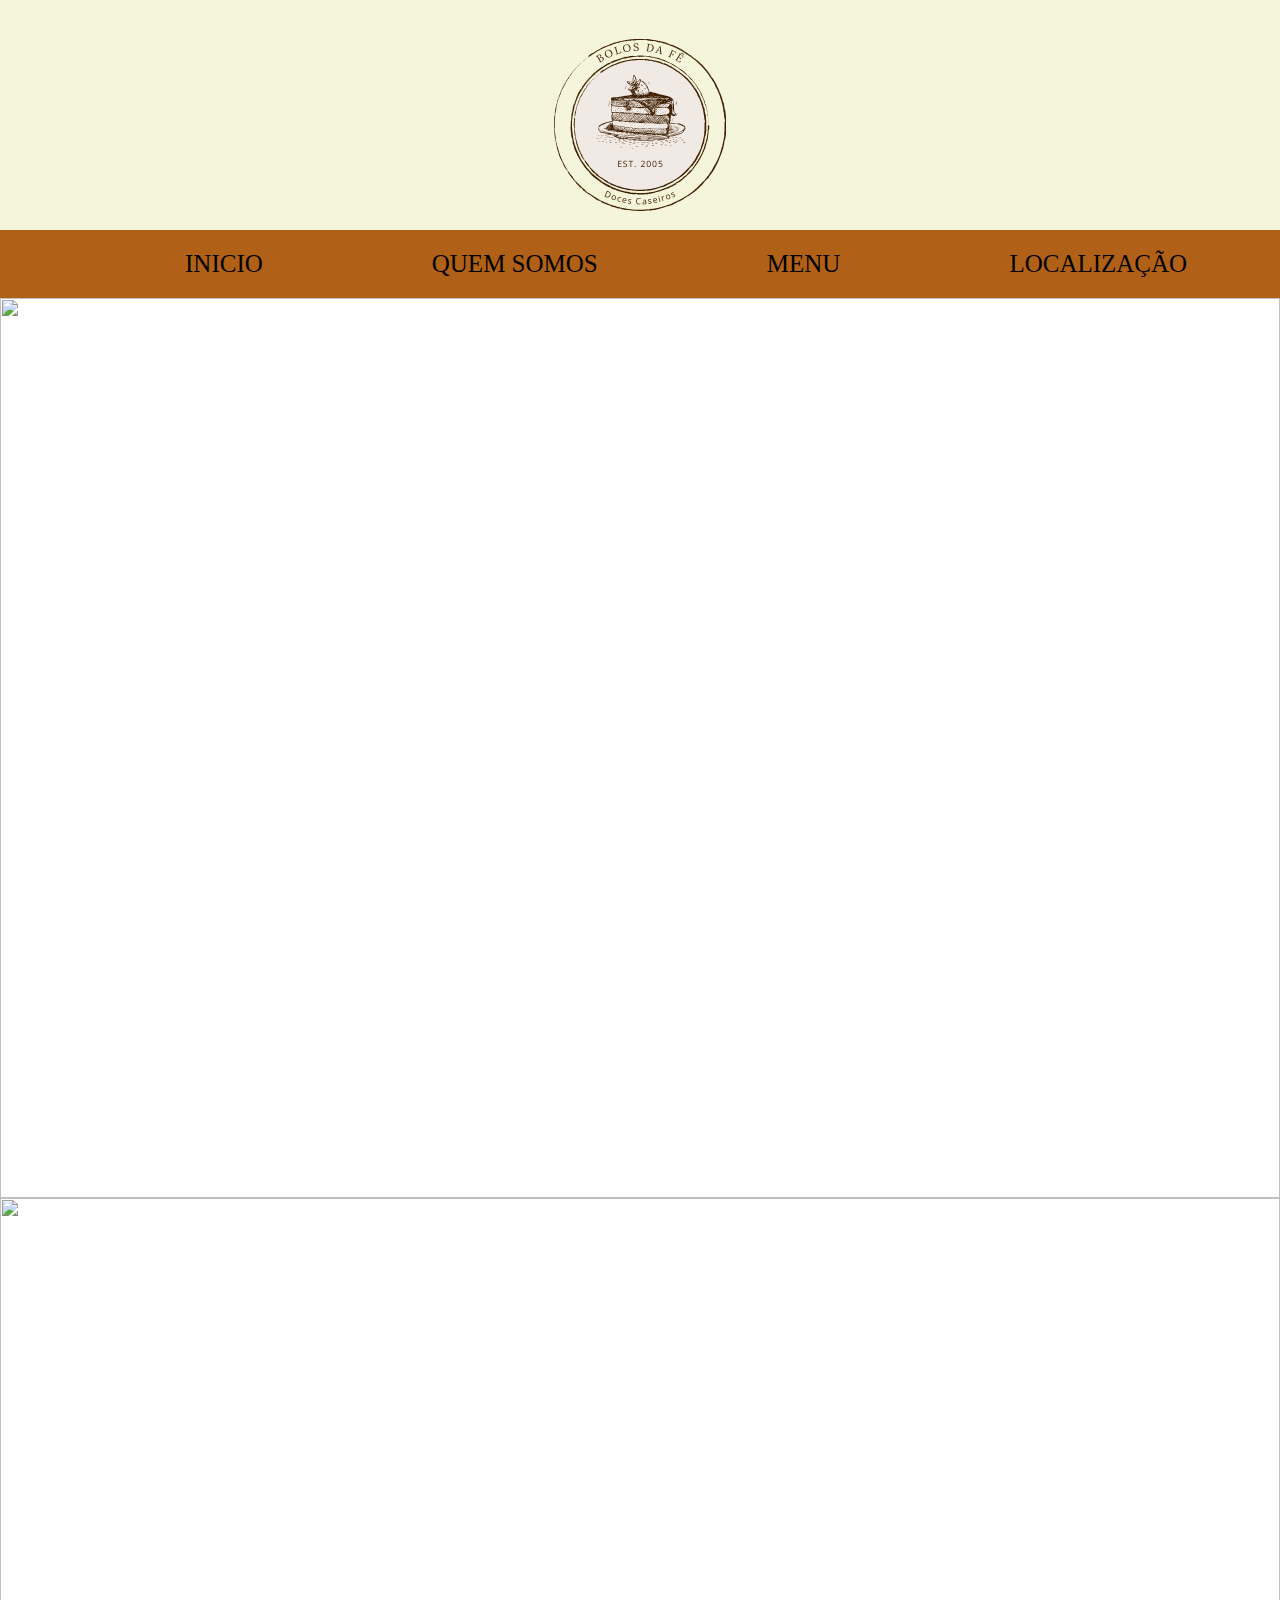
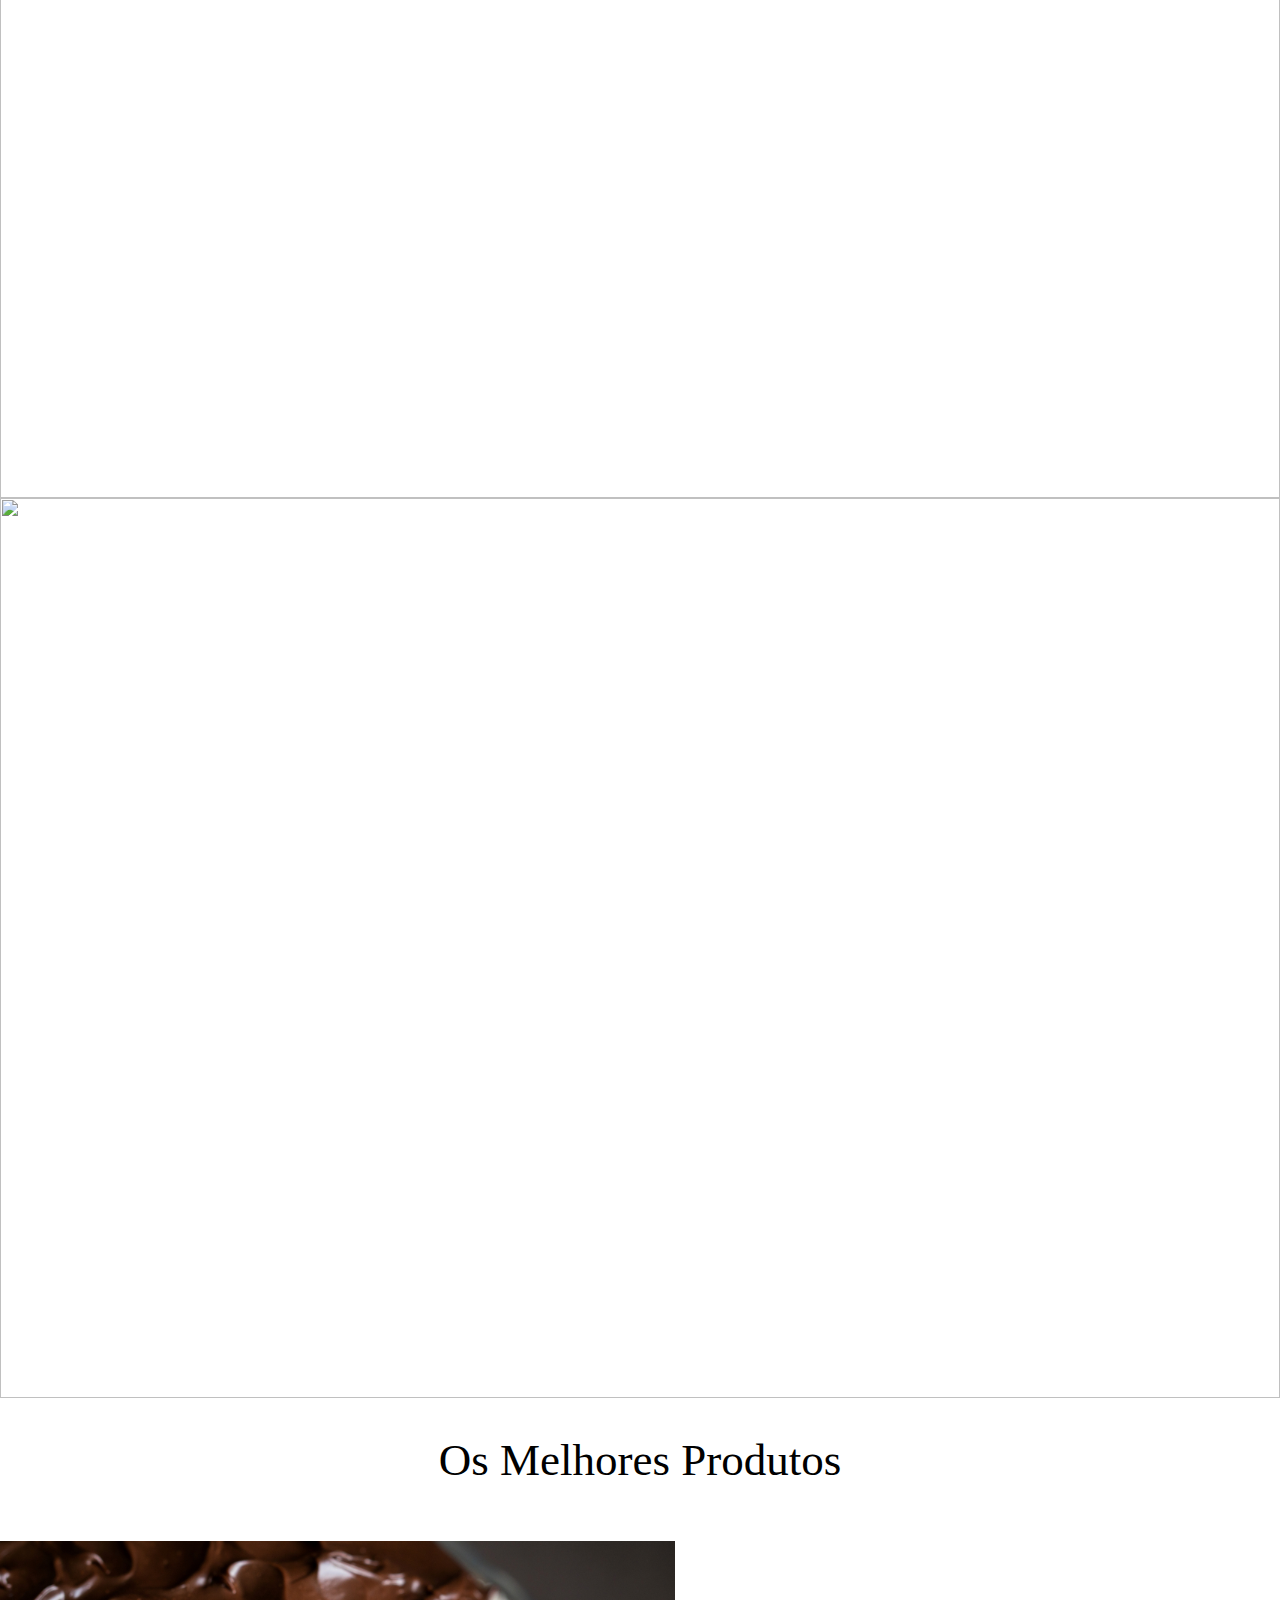
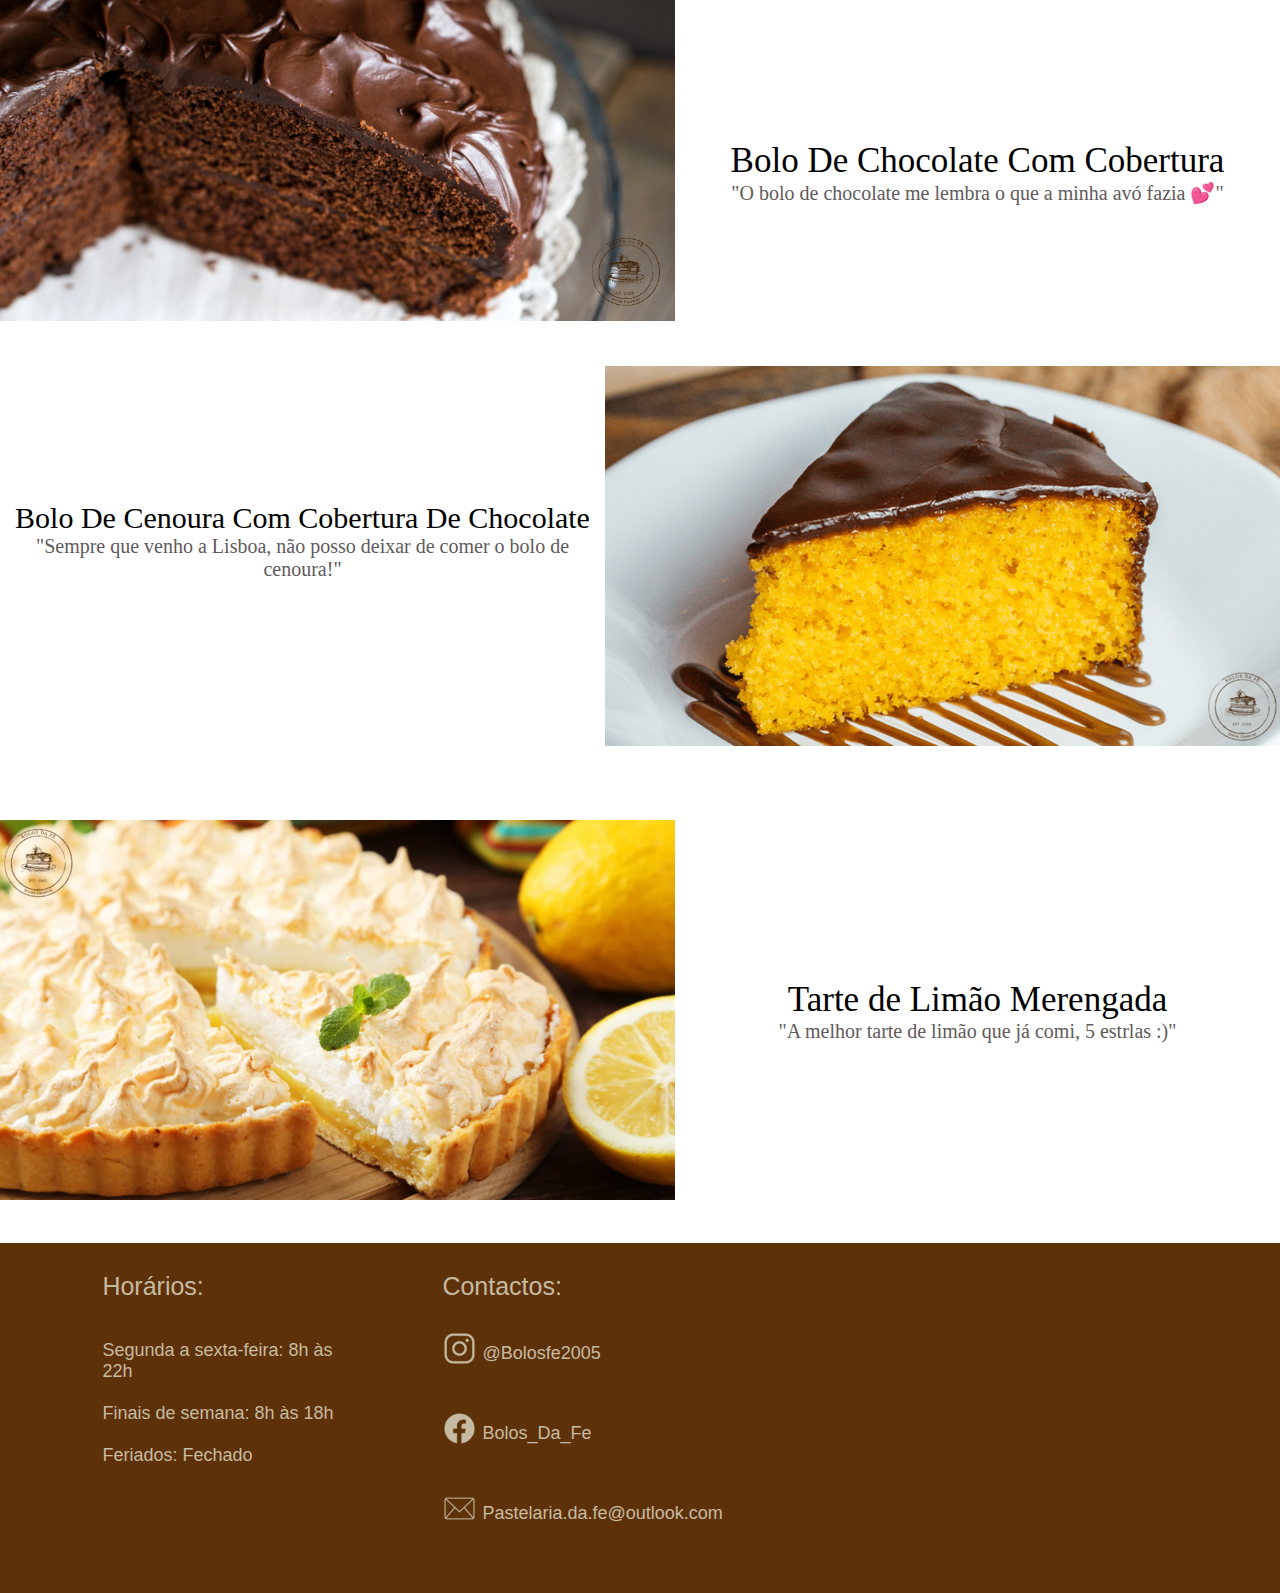
==== index.html @ 9173892d "Commit Inicial" ====
<html>
<head>
<title>Bolos da fe</title>
<link rel="stylesheet" href="./CSS/main.css">
<link rel="stylesheet" type="text/css" href="https://cdn.jsdelivr.net/npm/slick-carousel@1.8.1/slick/slick.css"/>
</head>

<body>
<header class="Pagina-Principal">
    <main>
    <div class="Fundo-topo">

        <div class="Logo">
            <img src="./img/bolos da Fè.png"/> 
        </div>

    </div> 
    <div>

    </div>
</main>

</header>
<main  class="ab">
    <div class="pag2">

        <div class="menu">
            <ul>
                <li><a href="./index.html">Inicio</a></li>
                <li><a href="./Quem_Somos.html">Quem Somos</a></li>
                <li><a href="./Menu.html">Menu</a></li>
                <li><a href="./Localizacao.html">Localização</a></li>
            </ul>
        </div>

    </div>
</main>
<div class="Slider">
    <div><img src="./img/1º Imagem.png"/></div>
    <div><img src="./img/3º Imagem.png"/></div>
    <div><img src="./img/4º Imagem.png"/></div>
  </div>
  <br>
  <br>
    <div class="ME">
     Os Melhores Produtos  
    </div>
    
  <br>
  <br>
  <br>
   <div class="IE">
    
    <img src="./img/The people who appeared were famous models..png"/>

    <div class="TE">
        <br>
        <br>
        <br>
        <br>
        <br>
        Bolo De Chocolate Com Cobertura
        <div class="TC">
            "O bolo de chocolate me lembra o que a minha avó fazia 💕"
        </div>
  <br>
  <br>
  <br>
  <br>
  
    </div>

    </div>
    

  <div class="ID">
    
    
    <img src="./img/Cenoura.png"/>

    <div class="TD">
    
        <br>
        <br>
        <br>
        <br>
        Bolo De Cenoura Com Cobertura De Chocolate
        <div class="TC">
            "Sempre que venho a Lisboa, não  posso deixar de comer o bolo de cenoura!"
        </div>
        <br>
        <br>
        <br>
  <br>
  <br>

  

        
  <br>
  <br>
 
  
  
  
    </div>

    </div>

  <div class="IE">
    
    <img src="./img/tarte.png"/>

    <div class="TE">
 
        <br>
        <br>
        <br>
        <br>
        Tarte de Limão Merengada
        <div class="TC">
            "A melhor tarte de limão que já comi, 5 estrlas :)"
        </div>
  <br>
  <br>
  <br>
  <br>
  <br>
 
 
    </div>

    </div>
    <footer>
        <div class="col-100 footer">
            <div class="content">
        <div class="col-4">
           <div class="LL">
            <br>
            Horários:
            <br>
            <br>
           </div>
           <div class="LA">
            Segunda a sexta-feira: 8h às 22h<br><br>
            Finais de semana: 8h às 18h<br><br>
            Feriados: Fechado
            
            <br>
            <br>
           </div>
    
           
        </div>
        <div class="col-3">
            
            <div class="LP">
                <br>
                Contactos:
    
                
             
            </div>
            <div class="LA">
                
                <div class="RS">
                    <img src="./img/Insta.png"/>
                    <div class="TRS">
                        <div class="link">
                            <a href="https://www.instagram.com/bolosfe2005/" target="_blank">@Bolosfe2005</a>
                    </div>
                        
                    </div>
                </div>
                
                <div class="RS">
                    <img src="./img/Facebook.png"/>
                    <div class="TRS">
                           Bolos_Da_Fe
                    </div>
                </div>
    
                <div class="RS">
                    <img src="./img/Mail.png"/>
                    <div class="TRS">
                        Pastelaria.da.fe@outlook.com
                 </div>
                </div>
    
    
             <br>
             <br>
            </div>
            
            
         </div>
      
    </div>
    </div>
    
    
      </footer>

<script type="text/javascript" src="https://code.jquery.com/jquery-1.11.0.min.js"></script>
<script type="text/javascript" src="https://code.jquery.com/jquery-migrate-1.2.1.min.js"></script>
<script type="text/javascript" src="https://cdn.jsdelivr.net/npm/slick-carousel@1.8.1/slick/slick.min.js"></script>
<script type="text/javascript" src="JS/main.js"></script>



</body>

</html>
---- CSS/main.css ----
.Fundo-topo{
    width: 100%;
    background-color: #f5f5dc;
    height: 230px;
}
.Logo img{
    display: block;
 margin: 0px auto;
}
.body{
    height: 100%;
    width: 100%;
    margin: 0 auto;
}

.pag2{ 
    background-color: #b16117;
    width: 100%;
    margin: 0 auto;
    overflow: hidden;
    border: 20px solid #b16117;
}
.menu ul li{
    display: inline-block;
    color: black;
    margin-left: 165px;
    
    
}
.menu ul li a{
    text-decoration: none;
    color: black;
    font-size: 25px;
    text-transform: uppercase;
    text-align: center;
    width: 25%;
}

.menu ul li a:hover:not(.active){ 
    text-decoration: underline;
    text-decoration-color: #d38a46;
}

button.slick-prev{
    z-index: 9;
    position: absolute;
    font-size: 0;
    border: none;
    width: 100px;
    height: 100px;
    background-color: transparent;
    background-image: url('../img/250x250.png');
    
    top: 37%;
    left: 0%;
}

button.slick-prev:hover{
    z-index: 9;
    position: absolute;
    font-size: 0;
    border: none;
    width: 120px;
    height: 120px;
    background-color: transparent;
    background-image: url('../img/Seta-AnteriorA.png');
    
    top: 35%;
    left: 0%;
}

button.slick-next{
    z-index: 9;
    position: absolute;
    font-size: 0;
    border: none;
    width: 100px;
    height: 100px;
    background-color: transparent;
    background-image: url('../img/Seta-proxima.png');
    top: 37%;
    right: 0%;
    cursor: pointer;
}

button.slick-next:hover{
    z-index: 9;
    position: absolute;
    font-size: 0;
    border: none;
    width: 120px;
    height: 120px;
    background-color: transparent;
    background-image: url('../img/Seta-proximaA.png');
    top: 35%;
    right: 0%;
    cursor: pointer;
}

.slider img{

    margin: 0px auto;
    width: 100%;
    height: 100%; 

}
ul.slick-dots{
    list-style-type: none;
    margin: 0px auto;
    width: 50%;
    position: absolute;
    left: 46%;
    top: 95%;
    /* Mude aqui a altura quando achar imagem certa mudar o left p*/

}
ul.slick-dots li{
    display: inline-block;
    padding-left: 5px;
}

ul.slick-dots li button{
    margin: 0px auto;
    font-size: 0px;
    border: 3px solid black;
    border-radius: 50%;
    background-color: transparent;
    width: 20px;
    height: 20px;
    cursor: pointer;
}



li.slick-active button{
    background-color: rgb(165, 91, 42) !important;

}

.slick-list{
    width: 100% !important;
}
.col-100 {
    width: 100%;
    float: left;
    position: relative;
}

.col-4 {
    float: left;
    position: relative;
    color: #c6baa2;
    font-family: sans-serif;
    margin-left: 8%;
    width: 20%;
    text-align: left;

}

.LP{
    font-family: sans-serif;
    font-size: 25px;
    font: bold;
    margin-bottom: 10px;
    margin-left: 20px;

}
.LL {
    
    font-family: sans-serif;
    font-size: 25px;
    font: bold;
    margin-bottom: 10px;

}
.LA{
    font-family: sans-serif;
    font-size: 18px;
}

.footer{

    background-color: #5e3208;

}
.LB{
    font-family: sans-serif;
    font-size: 30px;
    font: bold;
    margin-bottom: 10px;
    margin-left: 10px;

}
.TRS{
    text-align: left;
    position: relative;
    display: inline-block;
    right: 20px;
    bottom: 27px;
    font: bold;


}
.RS img{
    width: 75px;
    height: 75px;
}

.col-3 {
    float: left;
    position: relative;
    color: #c6baa2;
    font-family: sans-serif;
    margin-left: 5%;
    width: 30%;
    text-align: left;

}

.IE img{
    width: 675px;
    height: 380px;
    float: left;

}
.TE{
    
    font-size: 35px;
    text-align: center !important;
    font: bold; 
    margin-top: 1px;    
}
.me{
    font-size: 45px;
    text-align: center;
    font: bold; 
}
.ID img{
    width: 675px;
    height: 380px;
    float: right;
    margin-top: 1px;


}
.TD{
    
    font-size: 30px;
    text-align: center !important;
    font: bold;   
}
.TC{
    font-size: 20px;
    color: rgb(97, 90, 90);
}

.M3{
    width: 25%;
    float: left;
    position: relative;
    color: black;
    font-family: sans-serif;
    text-align: center;
    font-size: 30px;
    margin-bottom: 100px;
}

.M3 img{
    margin-top: 15px;
    width: 300px;
    height: 250px;
}

.TM3{
    font-size: 20px; 
    margin-left: 20px;
}



.mapinha img{
    width: 425px !important;
    height: 289px !important;
    float: left;
    margin-top: 100px;
    margin-bottom: 100px;
    

}
.ende{
    
    font-size: 35px;
    text-align: center !important;
    font-family: sans-serif;   
}

.M5{
    
    width: 25%;
    float: left;
    color: black;
    font-family: sans-serif;
    text-align: center;
    font-size: 30px;
    
}

.M5 img{
    width: 300px;
    height: 250px;

}

.TM5{
    font-size: 20px; 
    margin-left: 20px;
}

.Blanco{
    color: white;
}



/* arquivo style.css */

/* estilo geral do site */
* {
    margin: 0; /* remove as margens padrão */
    padding: 0; /* remove os espaços internos padrão */
    box-sizing: border-box; /* define o tamanho dos elementos incluindo as bordas e os espaços internos */
}

.NN img{

    margin: 0px auto;
    width: 550px !important;
    height: 310px !important; 
    float:right;

    
}

.ImgTopo{
    width:100%;
}

.link a{
    text-decoration: none;
    color: #c6baa2;

}

.TQS{
    font-family: sans-serif; 
    margin-left: 45%;
    text-align: left;
    margin-right: 5%;
    font-size:large;
    margin-top: 2%;
    
}

.QS img{
    float:left;
    width: 550px;
    height: 310px;
}
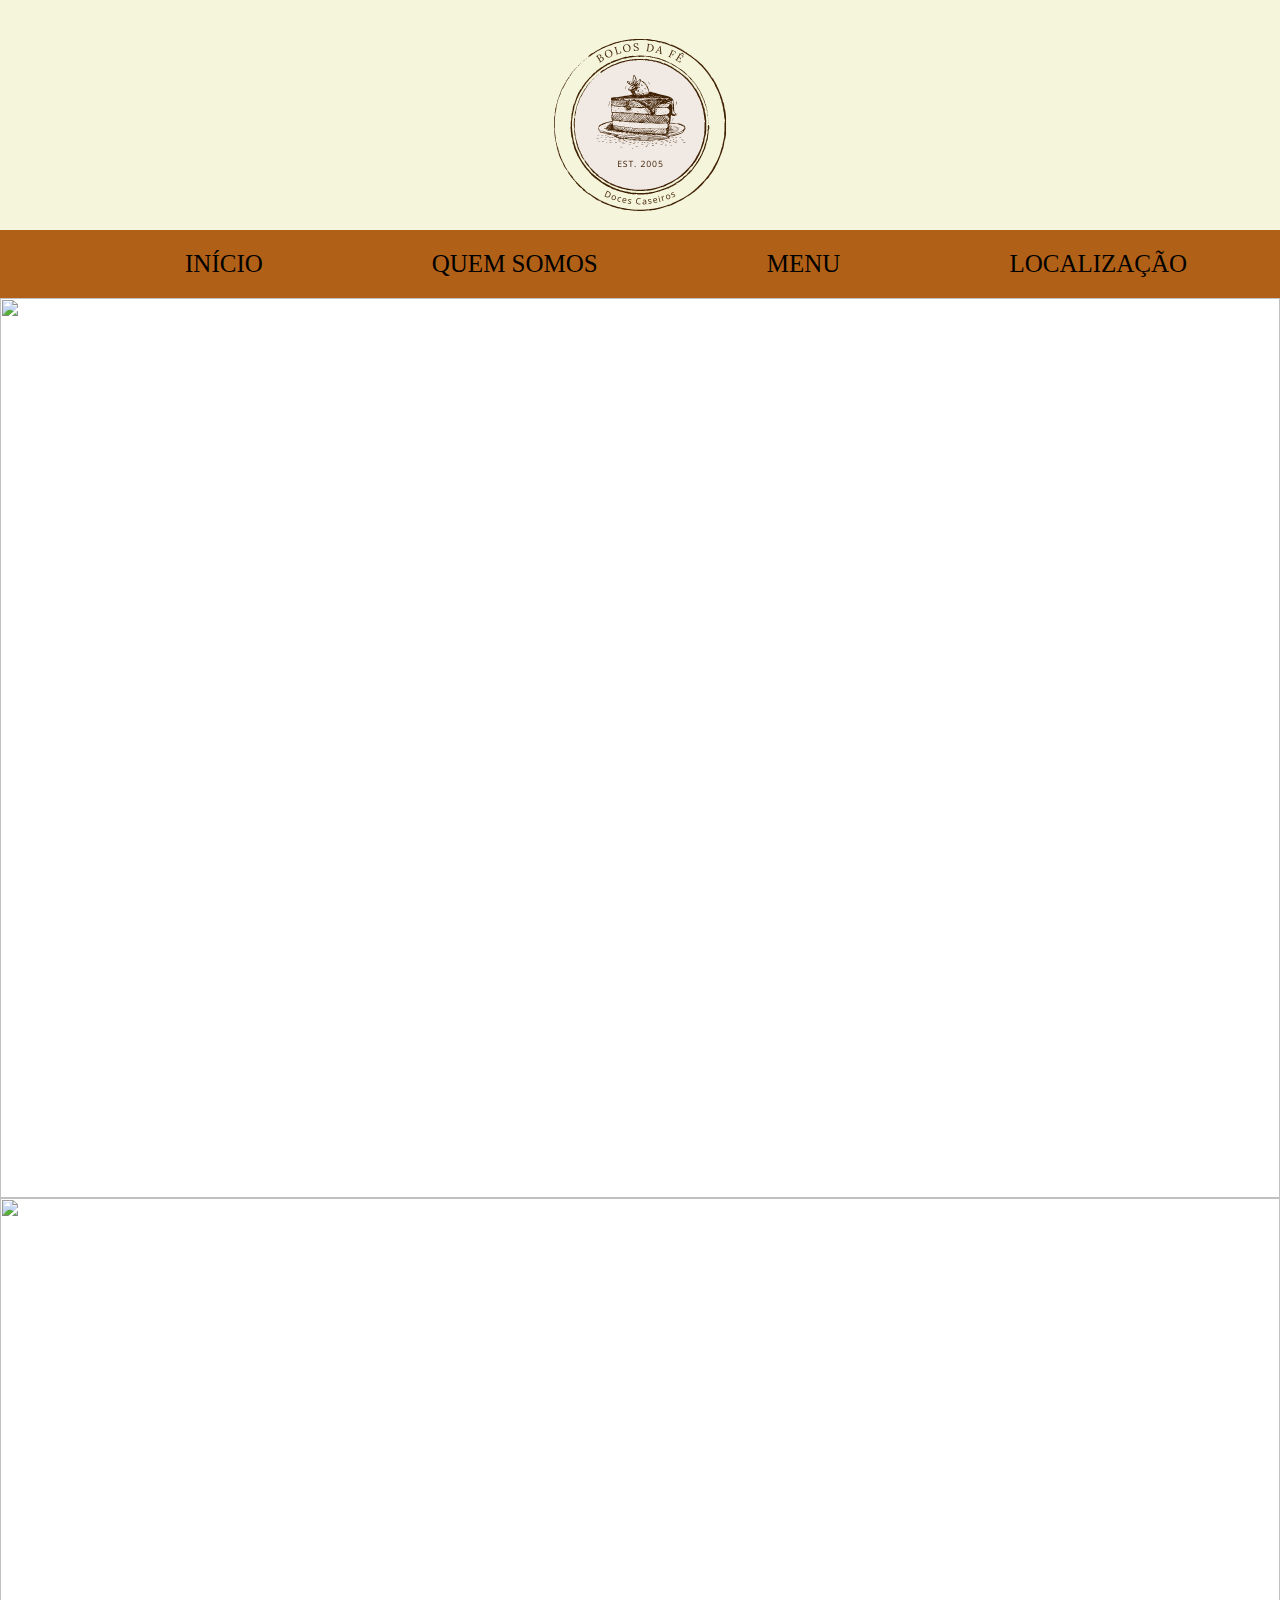
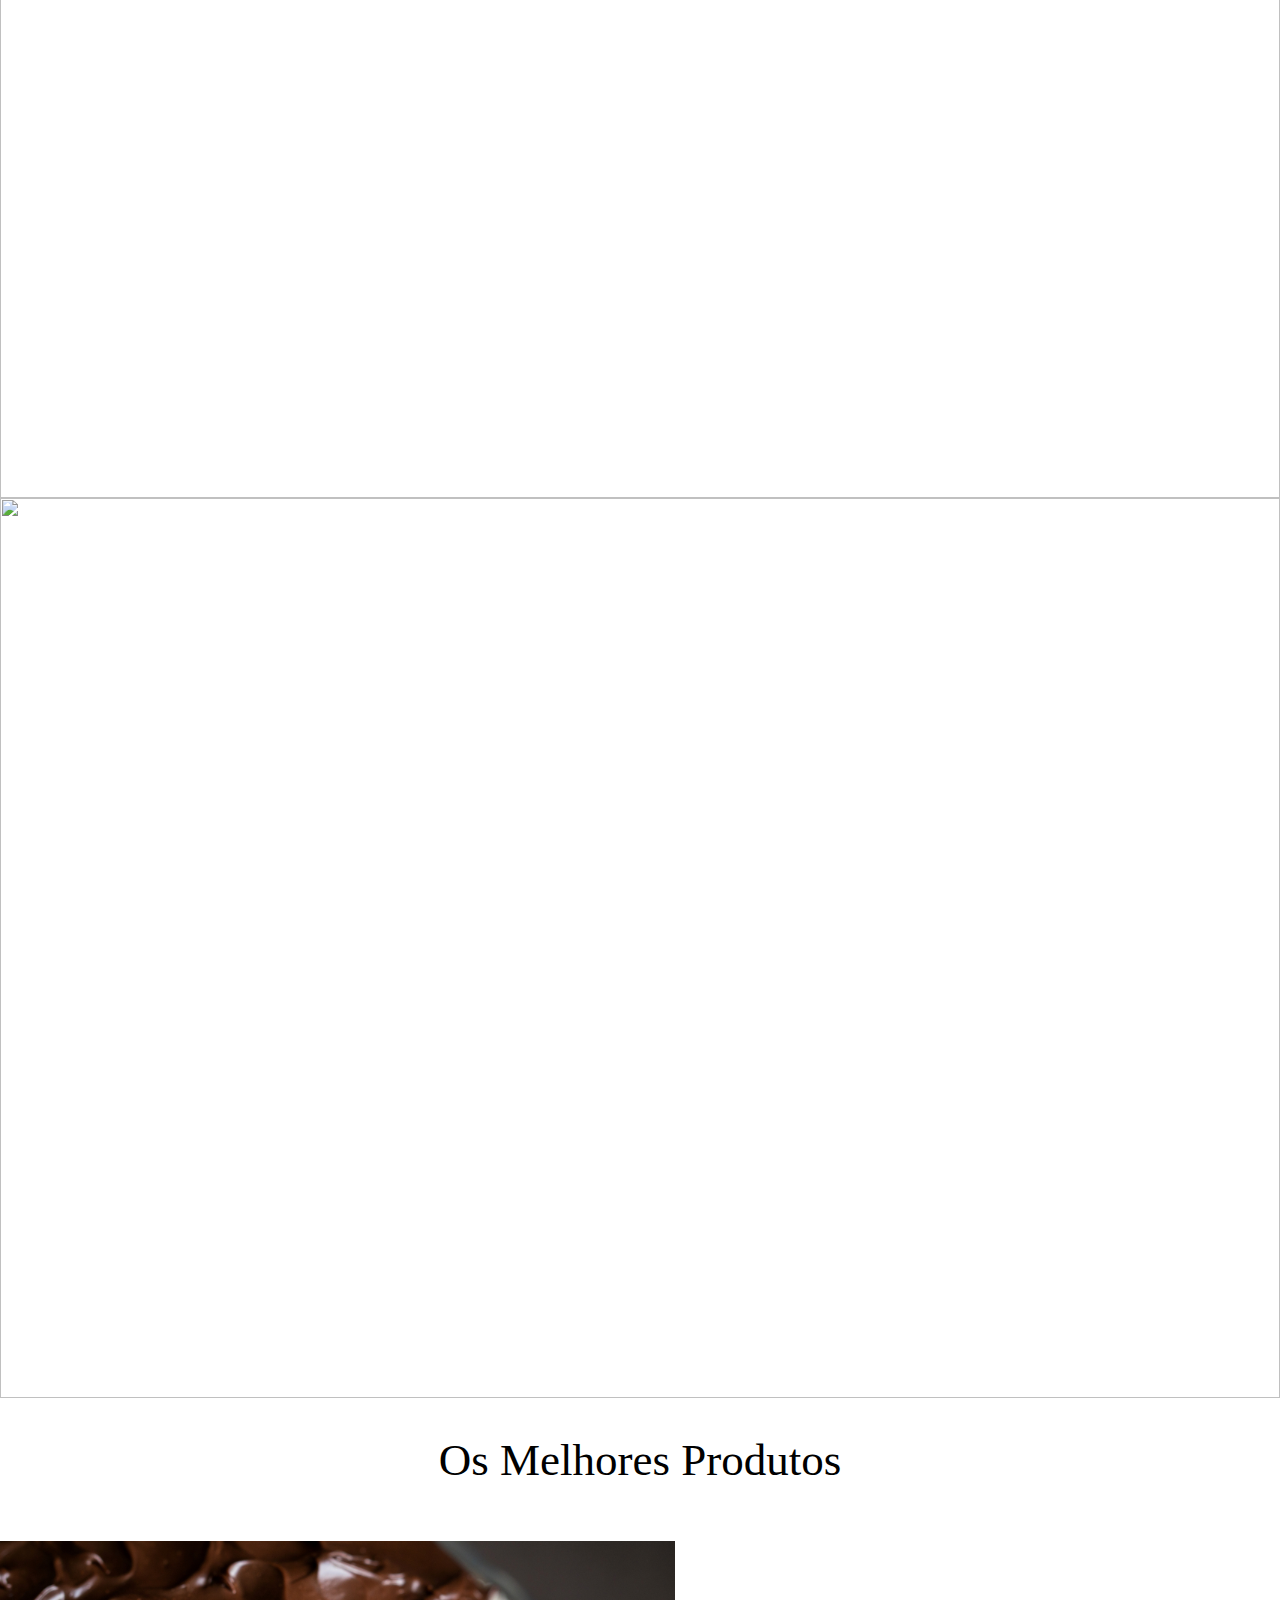
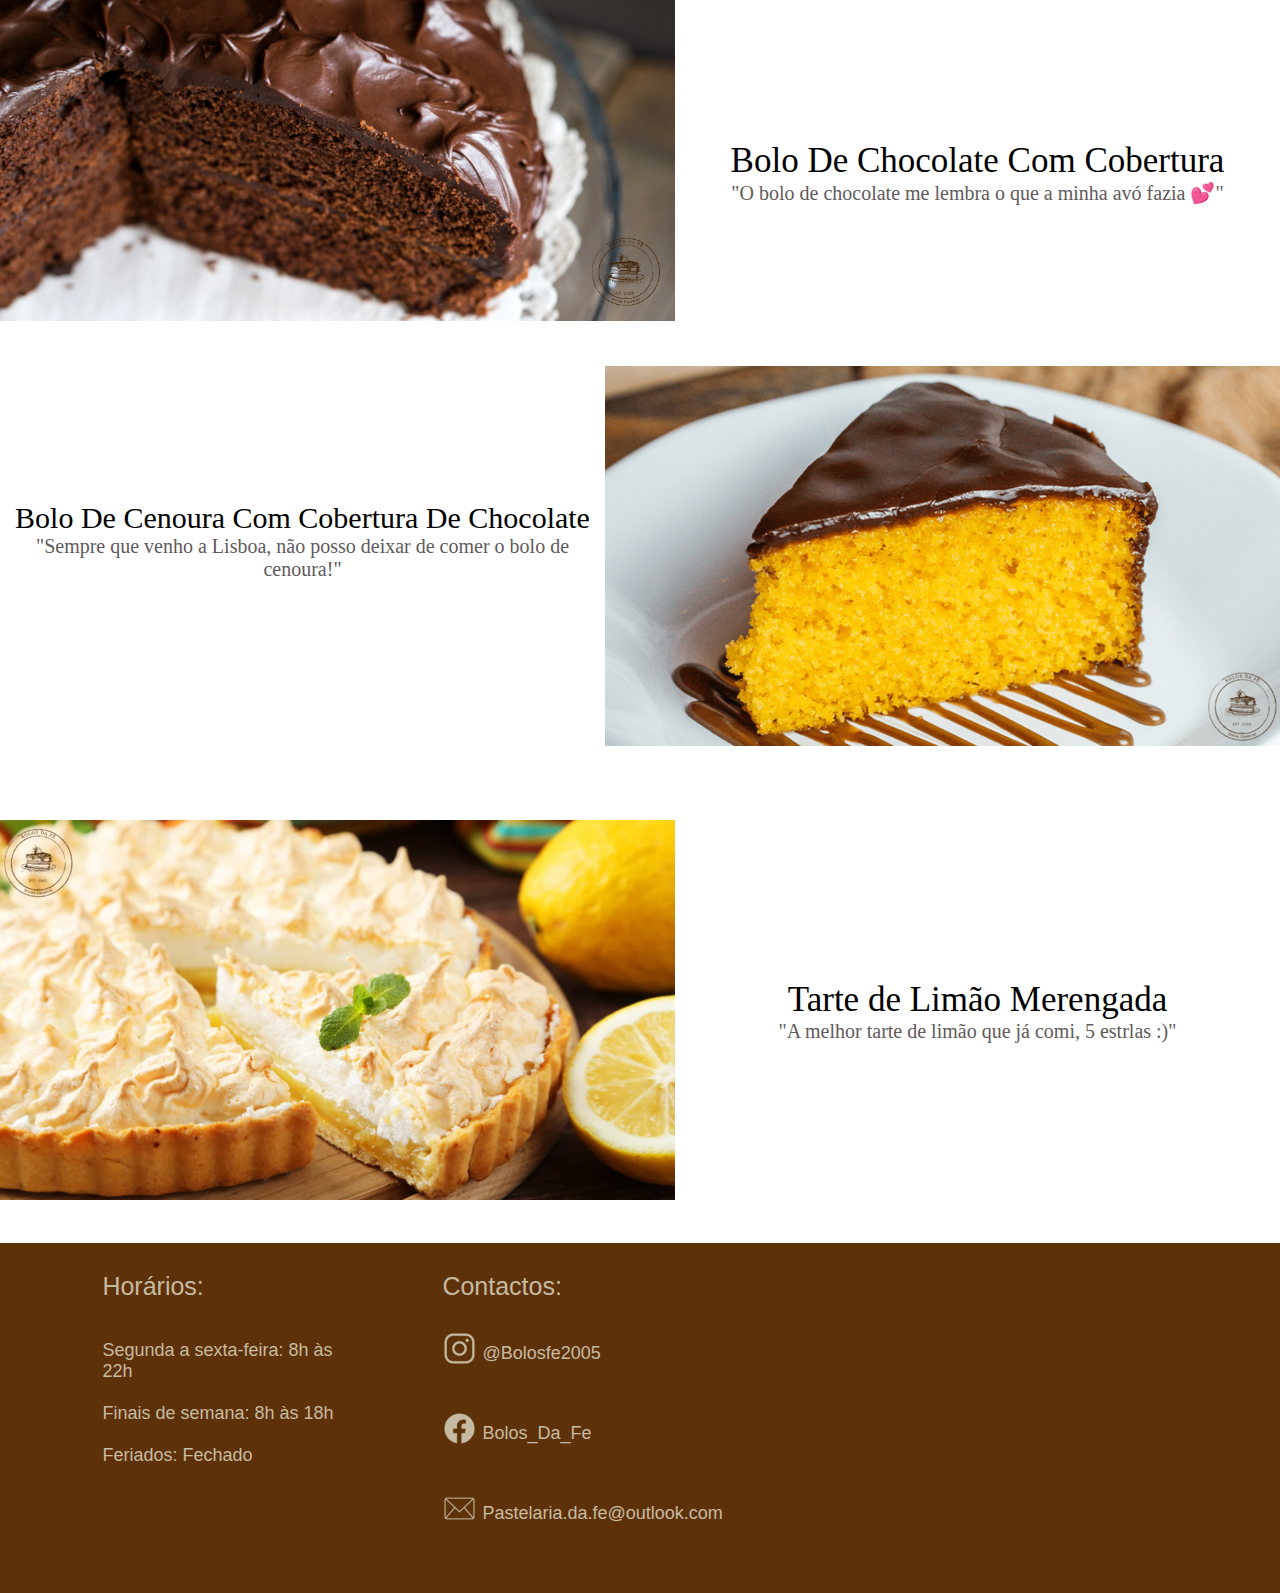
==== commit 7181f113: "index.html" ====
--- a/index.html
+++ b/index.html
@@ -26,7 +26,7 @@
 
         <div class="menu">
             <ul>
-                <li><a href="./index.html">Inicio</a></li>
+                <li><a href="./index.html">INÍCIO</a></li>
                 <li><a href="./Quem_Somos.html">Quem Somos</a></li>
                 <li><a href="./Menu.html">Menu</a></li>
                 <li><a href="./Localizacao.html">Localização</a></li>
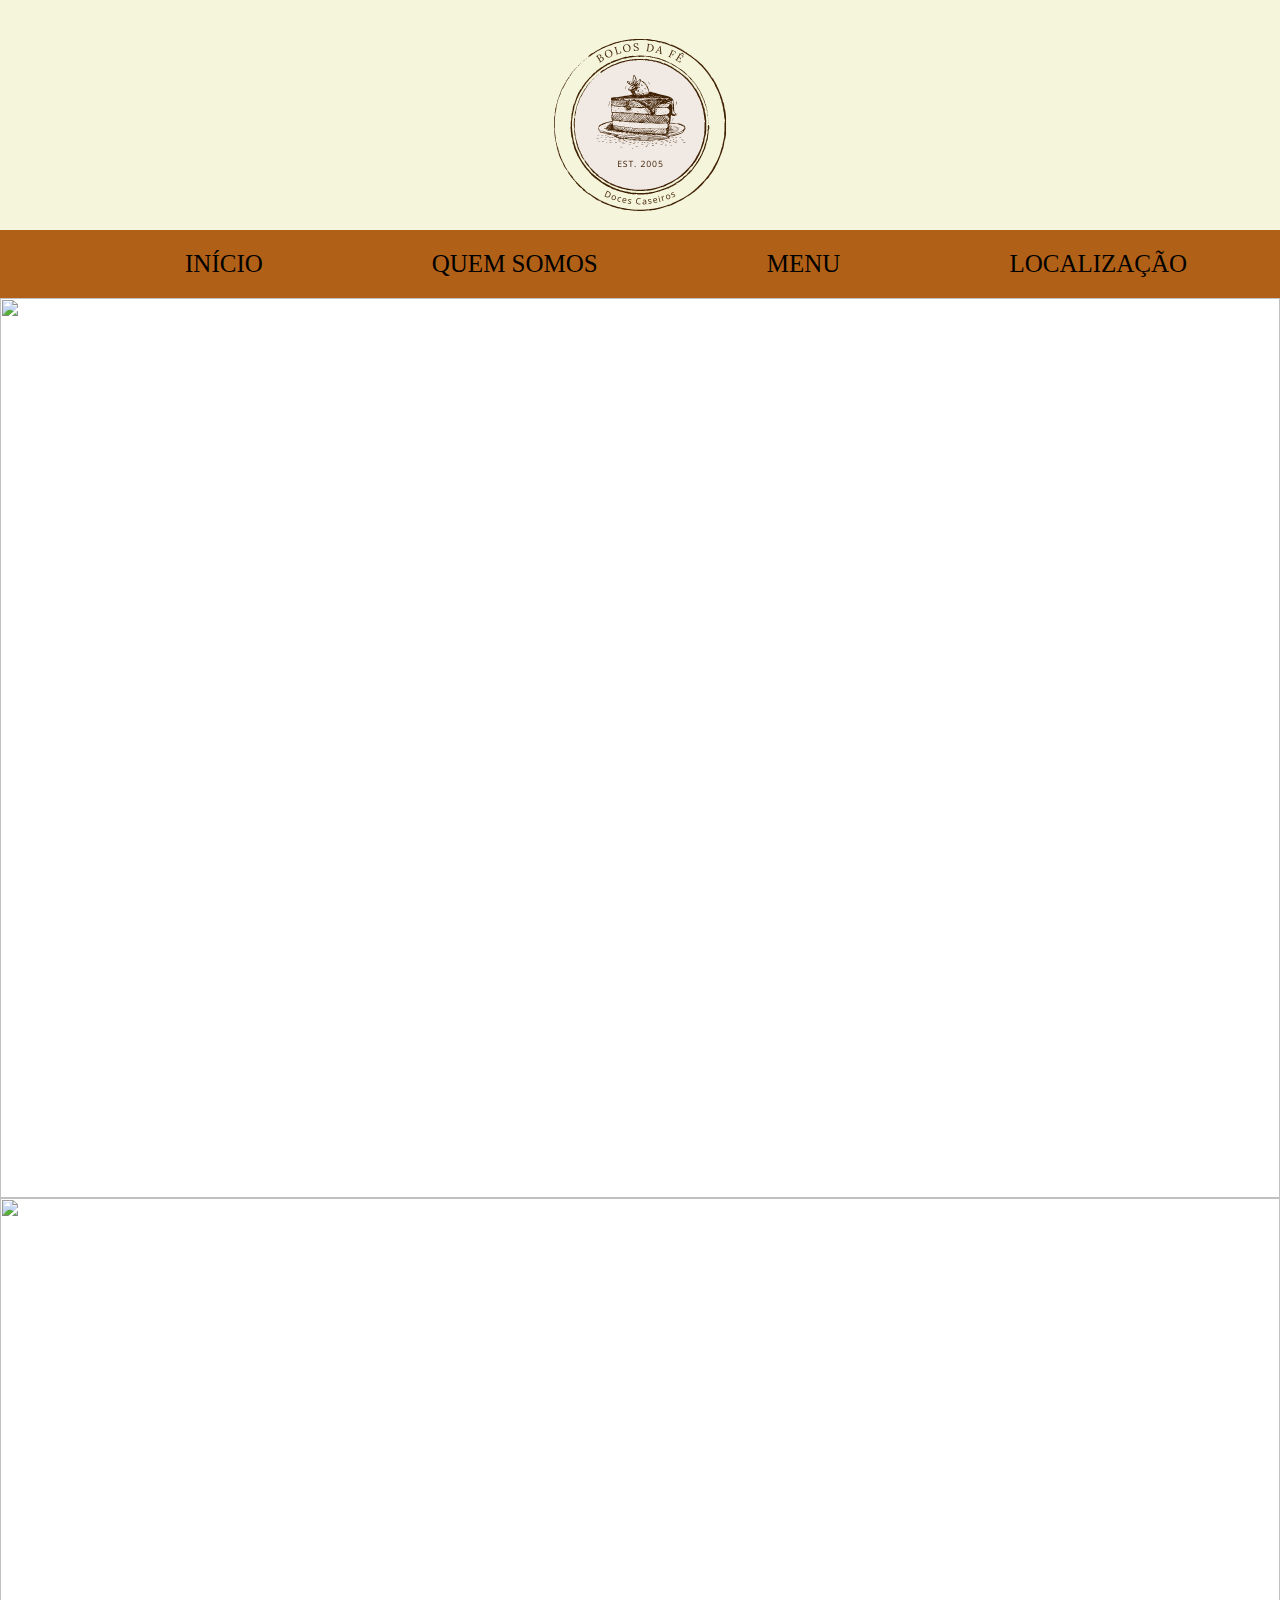
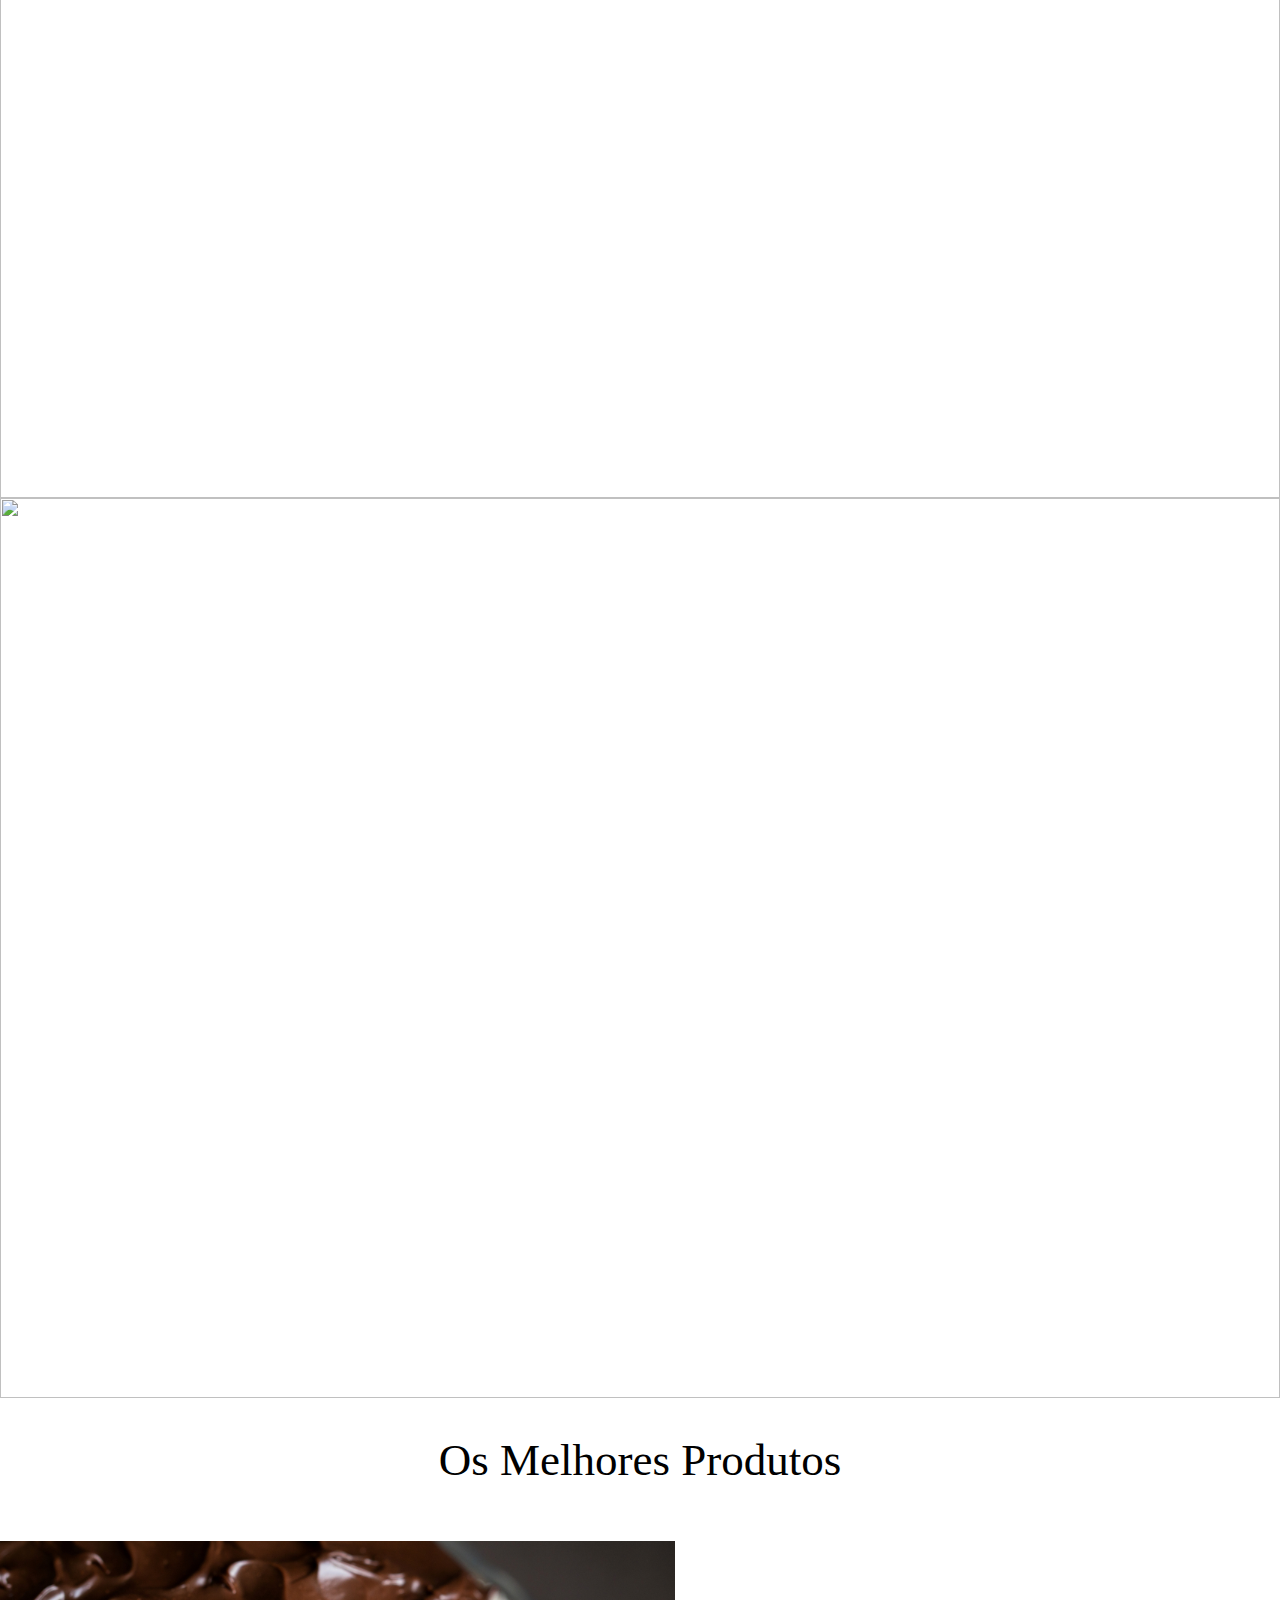
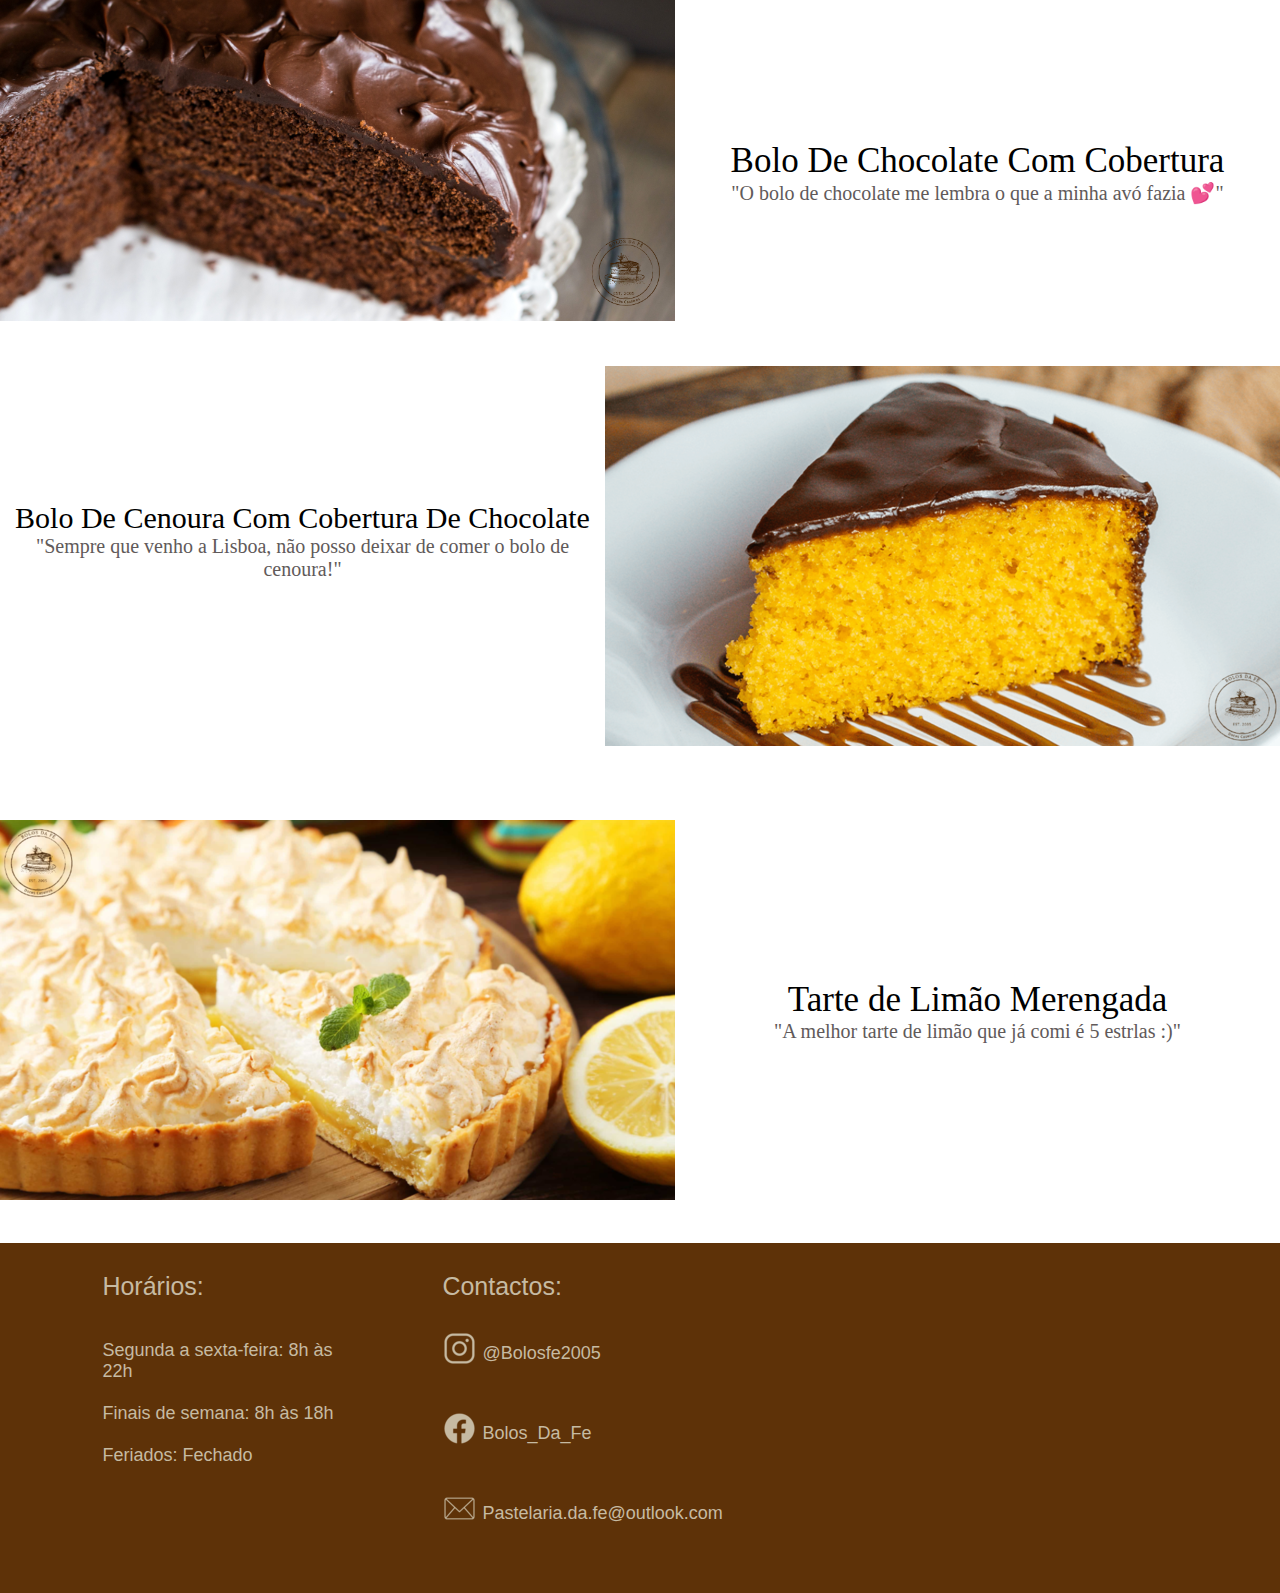
==== commit c559a2ab: "index.html" ====
--- a/index.html
+++ b/index.html
@@ -11,7 +11,9 @@
     <div class="Fundo-topo">
 
         <div class="Logo">
-            <img src="./img/bolos da Fè.png"/> 
+            <a href="https://jorgew1227.github.io/Bolos-da-Fe/index.html">
+                <img src="./img/bolos da Fè.png"/> 
+            </a>
         </div>
 
     </div> 
@@ -26,7 +28,7 @@
 
         <div class="menu">
             <ul>
-                <li><a href="./index.html">INÍCIO</a></li>
+                <li><a href="./index.html">Início</a></li>
                 <li><a href="./Quem_Somos.html">Quem Somos</a></li>
                 <li><a href="./Menu.html">Menu</a></li>
                 <li><a href="./Localizacao.html">Localização</a></li>
@@ -119,7 +121,7 @@
         <br>
         Tarte de Limão Merengada
         <div class="TC">
-            "A melhor tarte de limão que já comi, 5 estrlas :)"
+            "A melhor tarte de limão que já comi é 5 estrlas :)"
         </div>
   <br>
   <br>
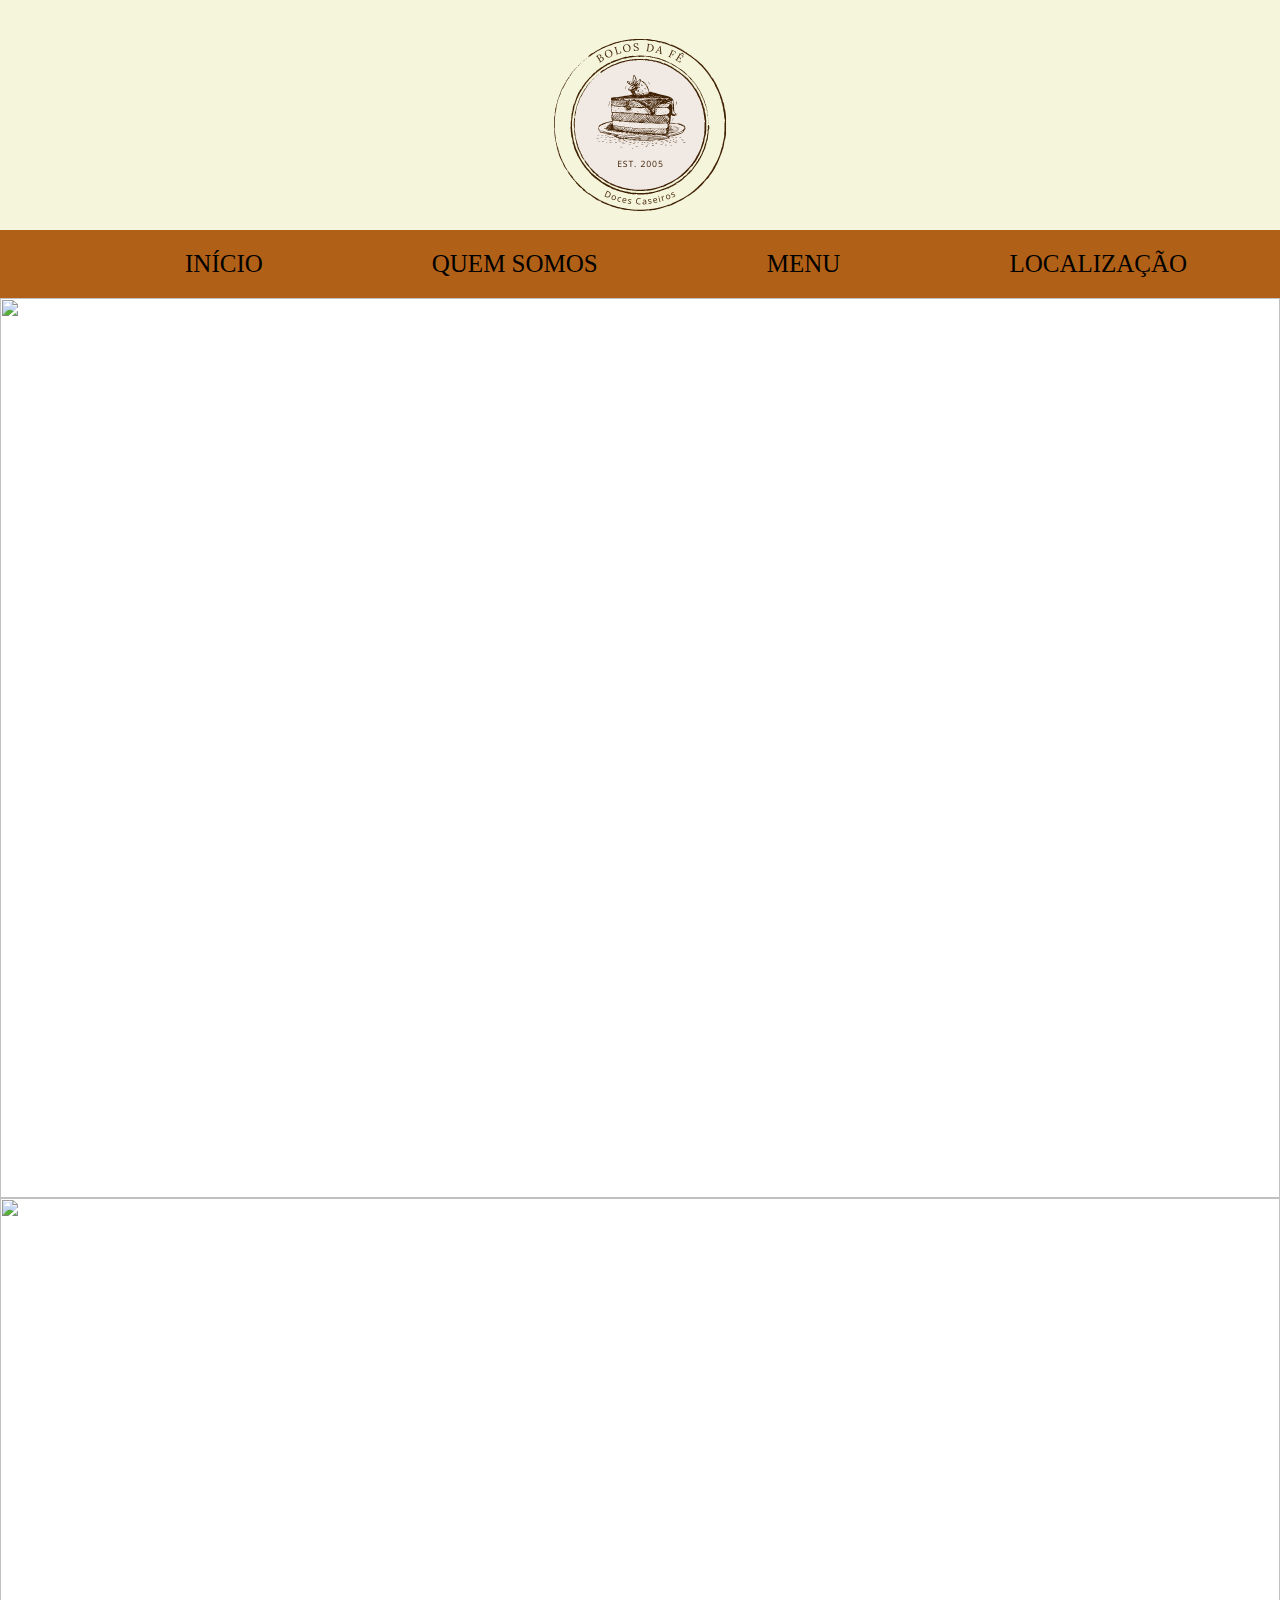
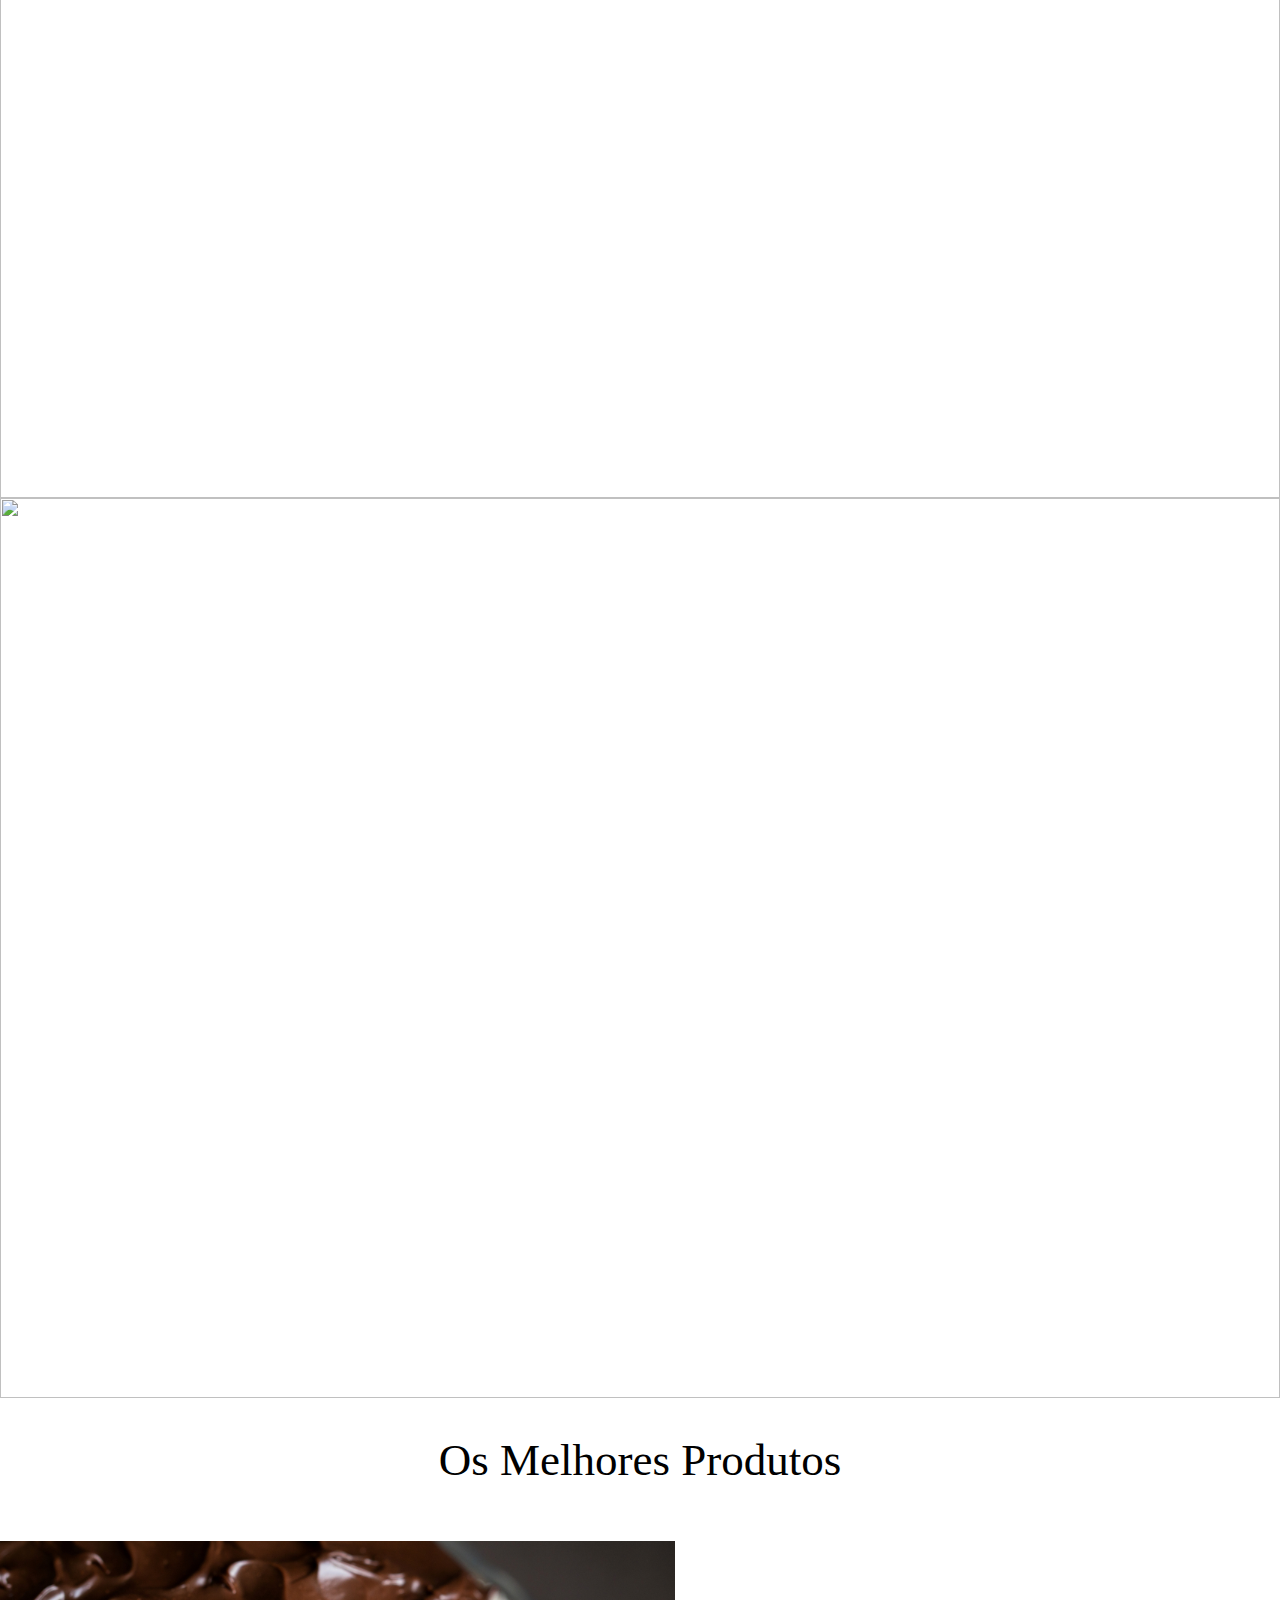
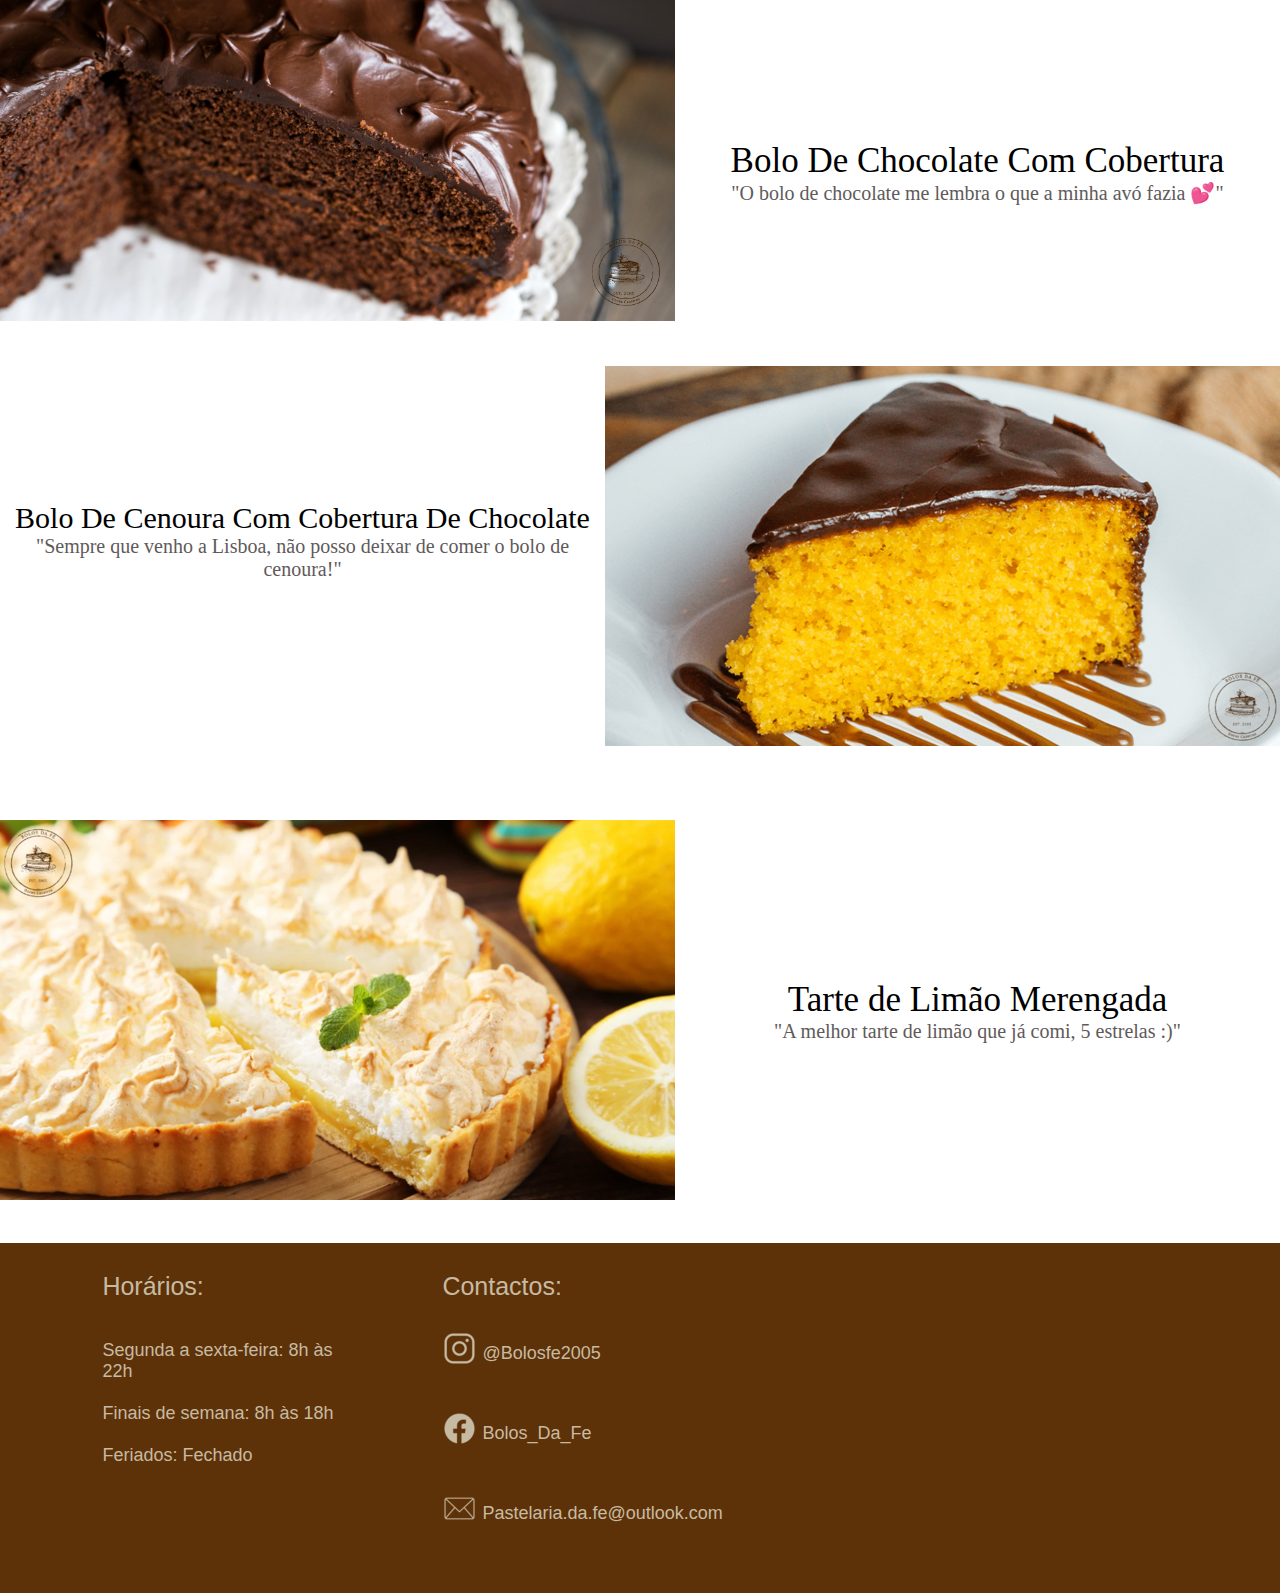
==== commit 5e9fc6d6: "Update index.html" ====
--- a/index.html
+++ b/index.html
@@ -121,7 +121,7 @@
         <br>
         Tarte de Limão Merengada
         <div class="TC">
-            "A melhor tarte de limão que já comi é 5 estrlas :)"
+            "A melhor tarte de limão que já comi, 5 estrelas :)"
         </div>
   <br>
   <br>
